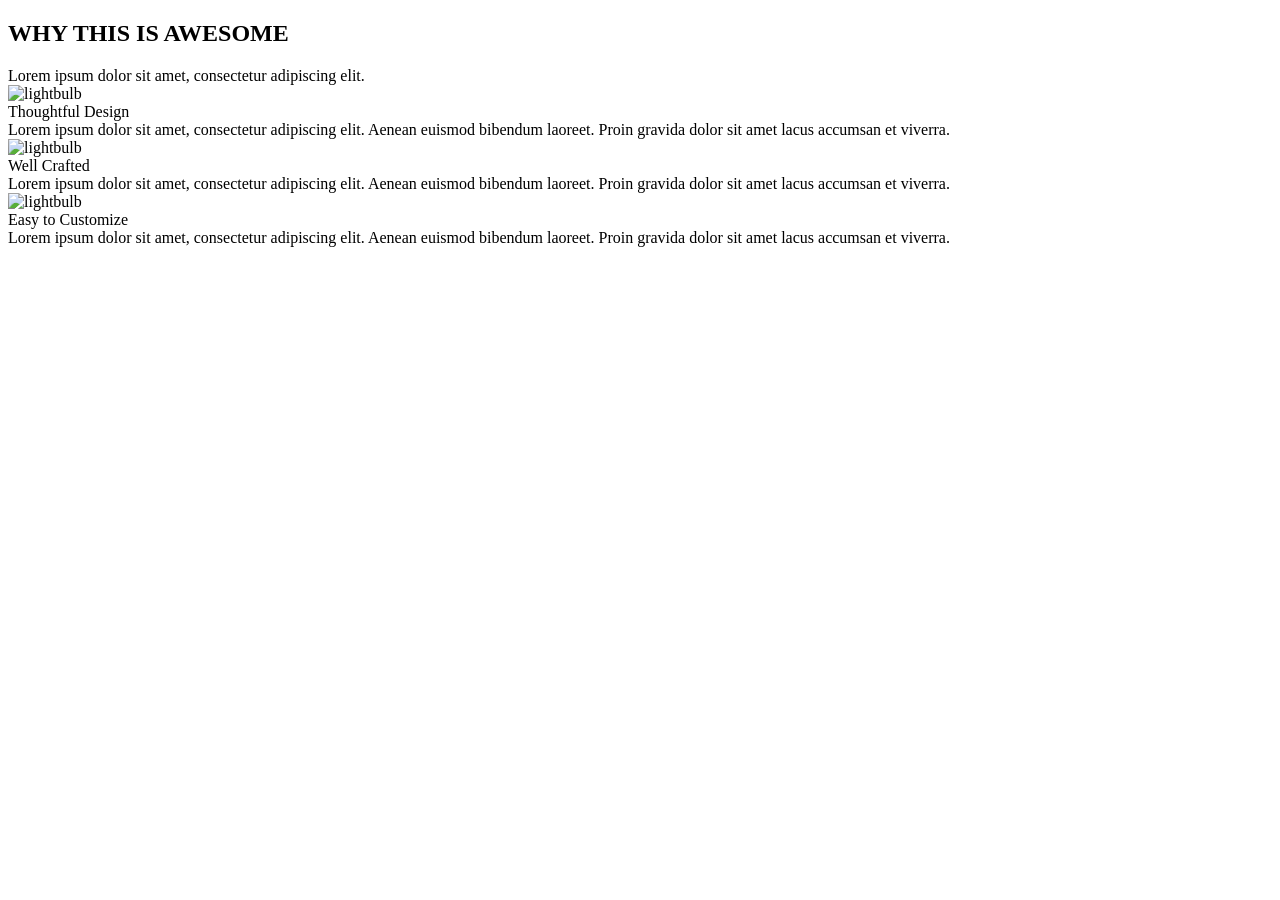
==== lesson2/index.html @ df296808 "Add files via upload lesson 2" ====
<!DOCTYPE html>
<html lang="en">
  <head>
    <meta charset="UTF-8" />
    <meta http-equiv="X-UA-Compatible" content="IE=edge" />
    <meta name="viewport" content="width=device-width, initial-scale=1.0" />
    <link rel="stylesheet" href="/css/style.css" />
    <title>Document</title>
  </head>
  <body>
    <section class="awesome">
      <div class="container">
        <h2 class="title awesome-title">WHY THIS IS AWESOME</h2>
        <div class="awesome-line"></div>
        <div class="awesome-desc">
          Lorem ipsum dolor sit amet, consectetur adipiscing elit.
        </div>
        <div class="awesome-row">
          <div class="awesome-item">
            <div class="awesome-item-img">
              <img
                src="/img/lightbulb_image.png"
                width="23px"
                height="30px"
                alt="lightbulb"
              />
            </div>
            <div class="awesome-item-title">Thoughtful Design</div>
            <div class="awesome-item-desc">
              Lorem ipsum dolor sit amet, consectetur adipiscing elit. Aenean
              euismod bibendum laoreet. Proin gravida dolor sit amet lacus
              accumsan et viverra.
            </div>
          </div>
          <div class="awesome-item">
            <div class="awesome-item-img">
              <img
                src="/img/keyboard_image.png"
                width="37px"
                height="26px"
                alt="lightbulb"
              />
            </div>
            <div class="awesome-item-title">Well Crafted</div>
            <div class="awesome-item-desc">
              Lorem ipsum dolor sit amet, consectetur adipiscing elit. Aenean
              euismod bibendum laoreet. Proin gravida dolor sit amet lacus
              accumsan et viverra.
            </div>
          </div>
          <div class="awesome-item">
            <div class="awesome-item-img">
              <img
                src="/img/lightning_image.png"
                width="21px"
                height="33px"
                alt="lightbulb"
              />
            </div>
            <div class="awesome-item-title">Easy to Customize</div>
            <div class="awesome-item-desc">
              Lorem ipsum dolor sit amet, consectetur adipiscing elit. Aenean
              euismod bibendum laoreet. Proin gravida dolor sit amet lacus
              accumsan et viverra.
            </div>
          </div>
        </div>
      </div>
    </section>
  </body>
</html>
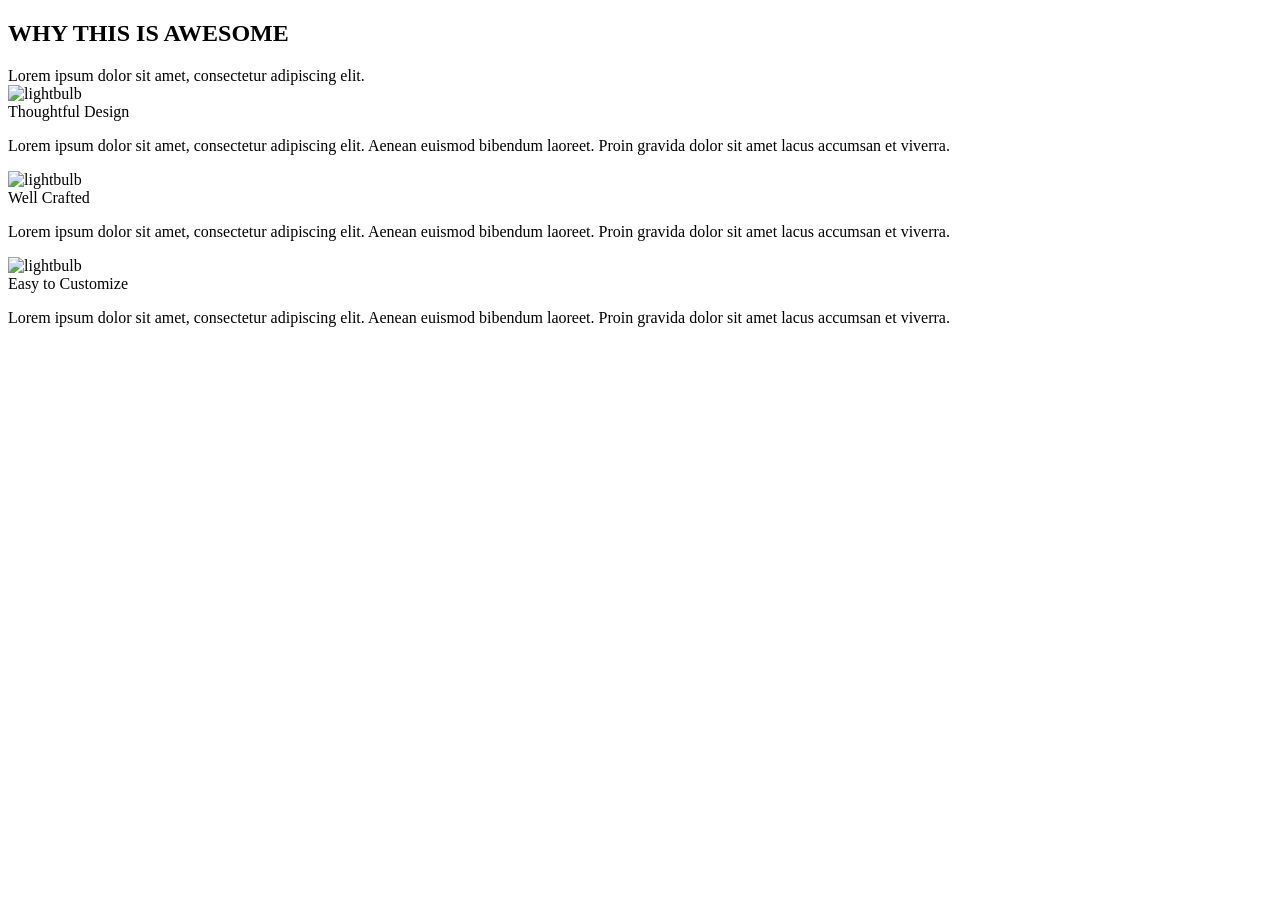
==== commit a1de37de: "Add files via upload lesson2 правки" ====
--- a/lesson2/index.html
+++ b/lesson2/index.html
@@ -17,51 +17,42 @@
         </div>
         <div class="awesome-row">
           <div class="awesome-item">
-            <div class="awesome-item-img">
-              <img
-                src="/img/lightbulb_image.png"
-                width="23px"
-                height="30px"
-                alt="lightbulb"
-              />
+            <div class="awesome-item__img">
+              <img src="/img/lightbulb_image.png" alt="lightbulb" />
             </div>
-            <div class="awesome-item-title">Thoughtful Design</div>
-            <div class="awesome-item-desc">
-              Lorem ipsum dolor sit amet, consectetur adipiscing elit. Aenean
-              euismod bibendum laoreet. Proin gravida dolor sit amet lacus
-              accumsan et viverra.
+            <div class="awesome-item__title">Thoughtful Design</div>
+            <div class="awesome-item__desc">
+              <p>
+                Lorem ipsum dolor sit amet, consectetur adipiscing elit. Aenean
+                euismod bibendum laoreet. Proin gravida dolor sit amet lacus
+                accumsan et viverra.
+              </p>
             </div>
           </div>
           <div class="awesome-item">
-            <div class="awesome-item-img">
-              <img
-                src="/img/keyboard_image.png"
-                width="37px"
-                height="26px"
-                alt="lightbulb"
-              />
+            <div class="awesome-item__img">
+              <img src="/img/keyboard_image.png" alt="lightbulb" />
             </div>
-            <div class="awesome-item-title">Well Crafted</div>
-            <div class="awesome-item-desc">
-              Lorem ipsum dolor sit amet, consectetur adipiscing elit. Aenean
-              euismod bibendum laoreet. Proin gravida dolor sit amet lacus
-              accumsan et viverra.
+            <div class="awesome-item__title">Well Crafted</div>
+            <div class="awesome-item__desc">
+              <p>
+                Lorem ipsum dolor sit amet, consectetur adipiscing elit. Aenean
+                euismod bibendum laoreet. Proin gravida dolor sit amet lacus
+                accumsan et viverra.
+              </p>
             </div>
           </div>
           <div class="awesome-item">
-            <div class="awesome-item-img">
-              <img
-                src="/img/lightning_image.png"
-                width="21px"
-                height="33px"
-                alt="lightbulb"
-              />
+            <div class="awesome-item__img">
+              <img src="/img/lightning_image.png" alt="lightbulb" />
             </div>
-            <div class="awesome-item-title">Easy to Customize</div>
-            <div class="awesome-item-desc">
-              Lorem ipsum dolor sit amet, consectetur adipiscing elit. Aenean
-              euismod bibendum laoreet. Proin gravida dolor sit amet lacus
-              accumsan et viverra.
+            <div class="awesome-item__title">Easy to Customize</div>
+            <div class="awesome-item__desc">
+              <p>
+                Lorem ipsum dolor sit amet, consectetur adipiscing elit. Aenean
+                euismod bibendum laoreet. Proin gravida dolor sit amet lacus
+                accumsan et viverra.
+              </p>
             </div>
           </div>
         </div>
